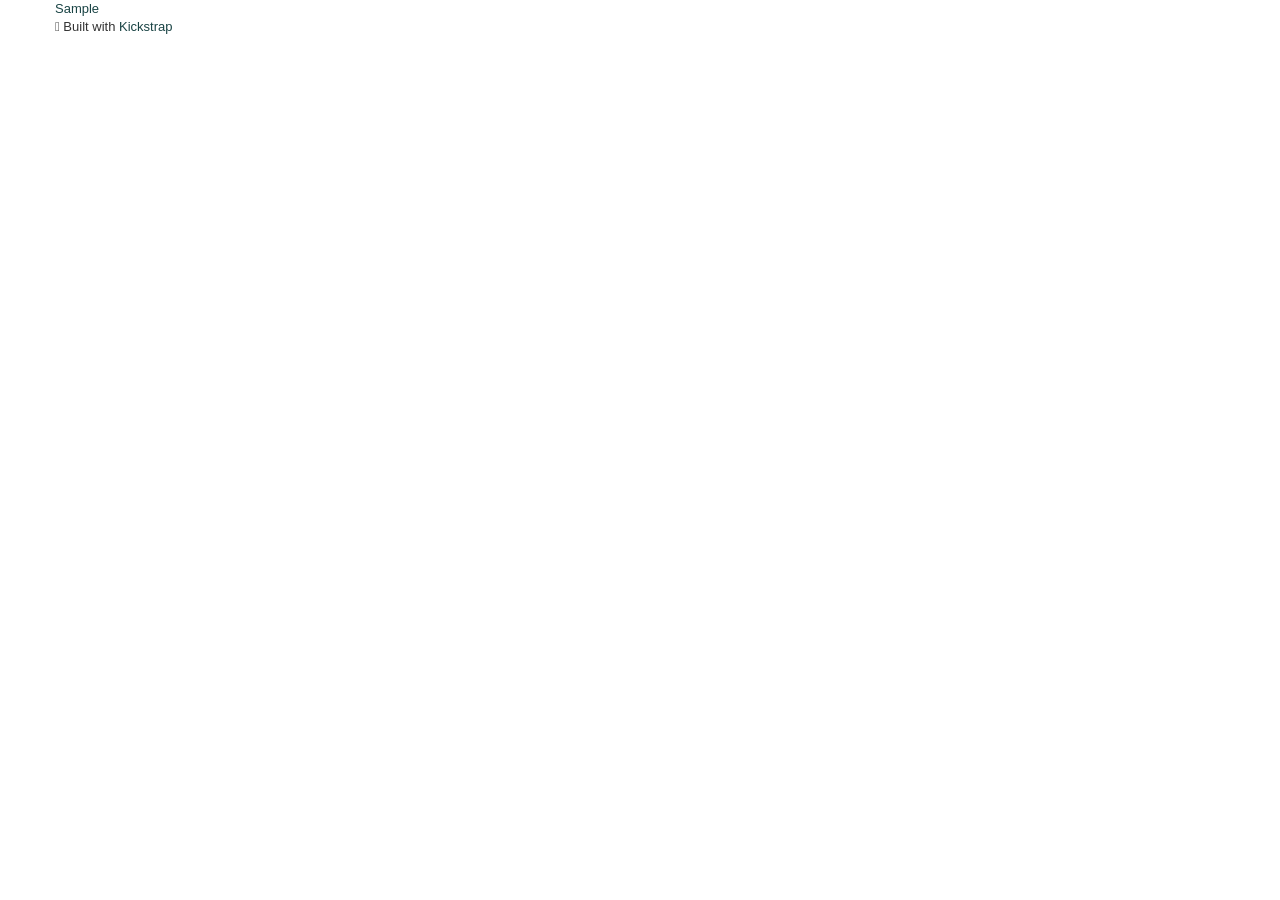
==== sample_index.html @ 60320b4e "Simple link fix in sample_index.html file" ====
<!doctype html>
<!-- paulirish.com/2008/conditional-stylesheets-vs-css-hacks-answer-neither/ -->
<!--[if lt IE 7]> <html class="no-js lt-ie9 lt-ie8 lt-ie7" lang="en"> <![endif]-->
<!--[if IE 7]>    <html class="no-js lt-ie9 lt-ie8" lang="en"> <![endif]-->
<!--[if IE 8]>    <html class="no-js lt-ie9" lang="en"> <![endif]-->
<!-- Consider adding a manifest.appcache: h5bp.com/d/Offline -->
<!--[if gt IE 8]><!--> <html class="no-js" lang="en"> <!--<![endif]-->
<head>
  <meta charset="utf-8">

  <!-- Use the .htaccess and remove these lines to avoid edge case issues.
       More info: h5bp.com/i/378 -->
  <meta http-equiv="X-UA-Compatible" content="IE=edge,chrome=1">
  <title></title>
  <meta name="description" content="">
  <!-- Mobile viewport optimized: h5bp.com/viewport -->
  <meta name="viewport" content="width=device-width, initial-scale=1.0, maximum-scale=1, user-scalable=no">
  <!-- Place favicon.ico and apple-touch-icon.png in the root directory: mathiasbynens.be/notes/touch-icons -->
  <link rel="stylesheet" href="css/bootstrap.css">
  <!-- More ideas for your head here: h5bp.com/d/head-Tips -->
  
  <!-- Want to try a different theme?
  	   If not using LESS compiler: Uncomment below
       and change to name of desired theme. (See docs) 	-->
  <!--link type="text/css" rel="stylesheet" href="extras/css/amelia.css" /-->

  <!-- All JavaScript at the bottom, except this Modernizr build.
       Modernizr enables HTML5 elements & feature detects for optimal performance.
       Create your own custom Modernizr build: www.modernizr.com/download/ -->
  <script src="extras/h5bp/js/libs/modernizr-2.5.3.min.js"></script>
</head>
<body>
  <!-- Prompt IE 6 users to install Chrome Frame. Remove this if you support IE 6.
       chromium.org/developers/how-tos/chrome-frame-getting-started -->
  <!--[if lt IE 7]>
    <link href="css/bootstrap.ie6.css" rel="stylesheet">
  	<p class=chromeframe>Your browser is <em>ancient!</em> <a href="http://browsehappy.com/">Upgrade to a different browser</a> or <a href="http://www.google.com/chromeframe/?redirect=true">install Google Chrome Frame</a> to experience this site.</p>
  <![endif]-->
<div class="container">  
  <header>

  </header>
  
  <div role="main">
    <a href="index.html">Sample</a>
  </div>
  
  <!-- JavaScript at the bottom for fast page loading -->

  <!-- Grab Google CDN's jQuery, with a protocol relative URL; fall back to local if offline -->
  <script src="//ajax.googleapis.com/ajax/libs/jquery/1.7.1/jquery.min.js"></script>
  <script>window.jQuery || document.write('<script src="extras/h5bp/js/libs/jquery-1.7.1.min.js"><\/script>')</script>
  <!-- scripts concatenated and minified via ant build script-->
  <script src="extras/prettify/prettify.js"></script>
  <script src="js/bootstrap.min.js"></script>
  
  <!-- end scripts-->
  
  <!-- If you'd rather pick and choose, comment the above and uncomment what you need below -->
  <!--script type="text/javascript" src="js/bootstrap-alert.min.js"></script-->
  <!--script type="text/javascript" src="js/bootstrap-button.min.js"></script-->
  <!--script type="text/javascript" src="js/bootstrap-carousel.min.js"></script-->
  <!--script type="text/javascript" src="js/bootstrap-collapse.min.js"></script-->
  <!--script type="text/javascript" src="js/bootstrap-dropdown.min.js"></script-->
  <!--script type="text/javascript" src="js/bootstrap-modal.min.js"></script-->
  <!--script type="text/javascript" src="js/bootstrap-modal.min.js"></script-->
  <!--script type="text/javascript" src="js/bootstrap-modal.min.js"></script-->
  <!--script type="text/javascript" src="js/bootstrap-popover.min.js"></script-->
  <!--script type="text/javascript" src="js/bootstrap-scrollspy.min.js"></script-->
  <!--script type="text/javascript" src="js/bootstrap-tab.min.js"></script-->
  <!--script type="text/javascript" src="js/bootstrap-tooltip.min.js"></script-->
  <!--script type="text/javascript" src="js/bootstrap-transition.min.js"></script-->
  <!--script type="text/javascript" src="js/bootstrap-typeahead.min.js"></script-->
  <!--script type="text/javascript" src=""></script-->
  
  <!-- end scripts -->

  <!-- Asynchronous Google Analytics snippet. Change UA-XXXXX-X to be your site's ID.
       mathiasbynens.be/notes/async-analytics-snippet -->

  <script type="text/javascript">
  // Use the modernizr.load() function to run polyfills for older browsers.
    Modernizr.load({

    });
  </script>
  <script>
    var _gaq=[['_setAccount','UA-XXXXX-X'],['_trackPageview']];
    (function(d,t){var g=d.createElement(t),s=d.getElementsByTagName(t)[0];
    g.src=('https:'==location.protocol?'//ssl':'//www')+'.google-analytics.com/ga.js';
    s.parentNode.insertBefore(g,s)}(document,'script'));
  </script>
    <footer>
    <p><i class="icon-github-sign"></i> Built with <a href="http://ajkochanowicz.github.com/Kickstrap/">Kickstrap</a></p>
  </footer>
</div>
  <!-- A little ie7- magic -->
  <script type="text/javascript"> $(function(){if($.browser.msie&&parseInt($.browser.version,10)===6){$('.row div[class^="span"]:last-child').addClass("last-child");$('[class="span"]').addClass("margin-left-20");$(':button[class="btn"], :reset[class="btn"], :submit[class="btn"], input[type="button"]').addClass("button-reset");$(":checkbox").addClass("input-checkbox");$('[class^="icon-"], [class=" icon-"]').addClass("icon-sprite");$(".pagination li:first-child a").addClass("pagination-first-child")}}) </script>
</body>
</html>
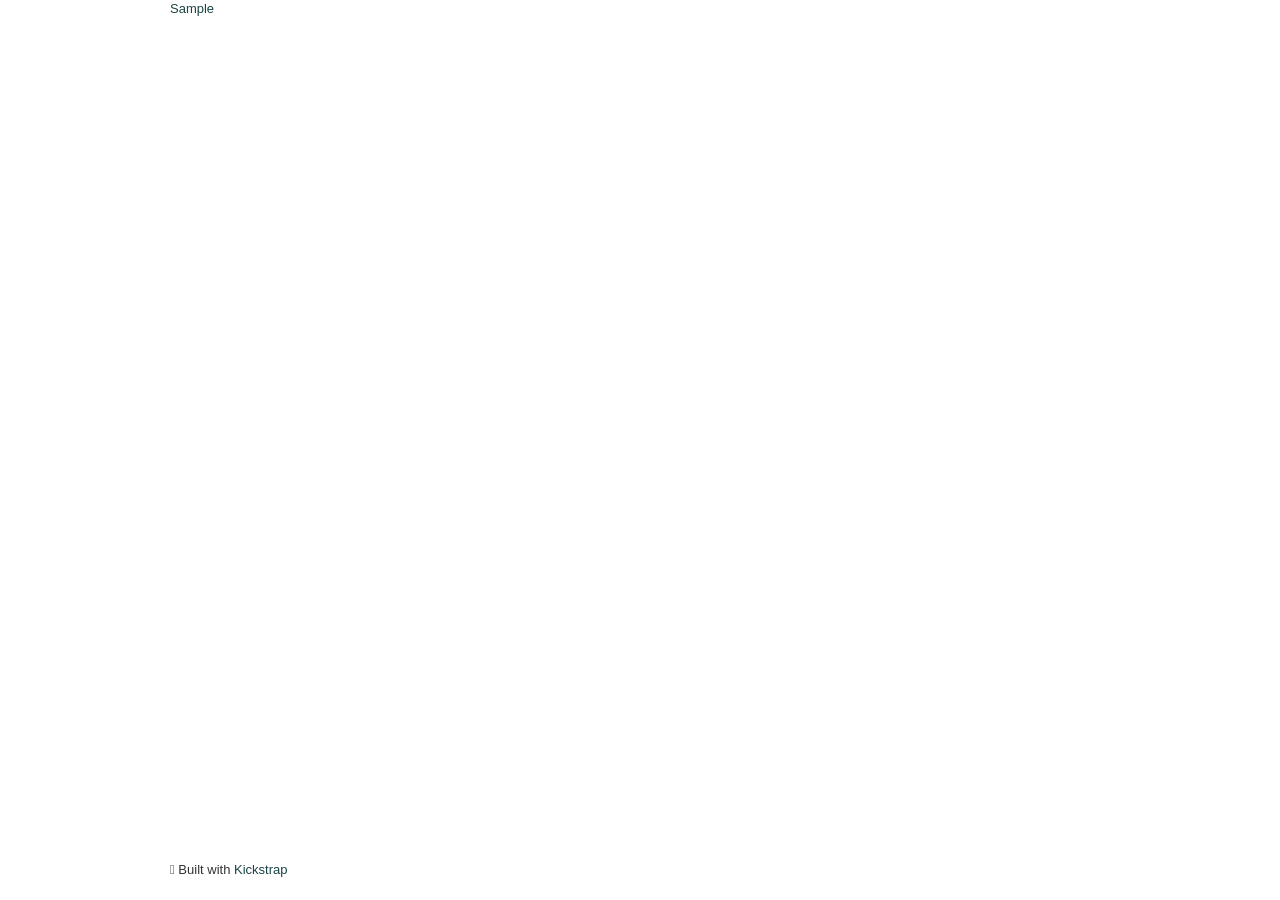
==== commit af7124ba: "Added sticky footer" ====
--- a/sample_index.html
+++ b/sample_index.html
@@ -19,10 +19,8 @@
   <link rel="stylesheet" href="css/bootstrap.css">
   <!-- More ideas for your head here: h5bp.com/d/head-Tips -->
   
-  <!-- Want to try a different theme?
-  	   If not using LESS compiler: Uncomment below
-       and change to name of desired theme. (See docs) 	-->
-  <!--link type="text/css" rel="stylesheet" href="extras/css/amelia.css" /-->
+  <!-- For the sticky footer -->
+	<!--[if !IE 7]><style type="text/css">#sf-wrapper {display:table;height:100%}</style><![endif]-->
 
   <!-- All JavaScript at the bottom, except this Modernizr build.
        Modernizr enables HTML5 elements & feature detects for optimal performance.
@@ -36,61 +34,65 @@
     <link href="css/bootstrap.ie6.css" rel="stylesheet">
   	<p class=chromeframe>Your browser is <em>ancient!</em> <a href="http://browsehappy.com/">Upgrade to a different browser</a> or <a href="http://www.google.com/chromeframe/?redirect=true">install Google Chrome Frame</a> to experience this site.</p>
   <![endif]-->
-<div class="container">  
-  <header>
+<div id="sf-wrapper"> 
+	<div class="container main"> 
+  	<header>
 
-  </header>
+  	</header>
   
-  <div role="main">
-    <a href="index.html">Sample</a>
-  </div>
-  
-  <!-- JavaScript at the bottom for fast page loading -->
-
-  <!-- Grab Google CDN's jQuery, with a protocol relative URL; fall back to local if offline -->
-  <script src="//ajax.googleapis.com/ajax/libs/jquery/1.7.1/jquery.min.js"></script>
-  <script>window.jQuery || document.write('<script src="extras/h5bp/js/libs/jquery-1.7.1.min.js"><\/script>')</script>
-  <!-- scripts concatenated and minified via ant build script-->
-  <script src="extras/prettify/prettify.js"></script>
-  <script src="js/bootstrap.min.js"></script>
-  
-  <!-- end scripts-->
-  
-  <!-- If you'd rather pick and choose, comment the above and uncomment what you need below -->
-  <!--script type="text/javascript" src="js/bootstrap-alert.min.js"></script-->
-  <!--script type="text/javascript" src="js/bootstrap-button.min.js"></script-->
-  <!--script type="text/javascript" src="js/bootstrap-carousel.min.js"></script-->
-  <!--script type="text/javascript" src="js/bootstrap-collapse.min.js"></script-->
-  <!--script type="text/javascript" src="js/bootstrap-dropdown.min.js"></script-->
-  <!--script type="text/javascript" src="js/bootstrap-modal.min.js"></script-->
-  <!--script type="text/javascript" src="js/bootstrap-modal.min.js"></script-->
-  <!--script type="text/javascript" src="js/bootstrap-modal.min.js"></script-->
-  <!--script type="text/javascript" src="js/bootstrap-popover.min.js"></script-->
-  <!--script type="text/javascript" src="js/bootstrap-scrollspy.min.js"></script-->
-  <!--script type="text/javascript" src="js/bootstrap-tab.min.js"></script-->
-  <!--script type="text/javascript" src="js/bootstrap-tooltip.min.js"></script-->
-  <!--script type="text/javascript" src="js/bootstrap-transition.min.js"></script-->
-  <!--script type="text/javascript" src="js/bootstrap-typeahead.min.js"></script-->
-  <!--script type="text/javascript" src=""></script-->
-  
-  <!-- end scripts -->
-
-  <!-- Asynchronous Google Analytics snippet. Change UA-XXXXX-X to be your site's ID.
-       mathiasbynens.be/notes/async-analytics-snippet -->
-
-  <script type="text/javascript">
-  // Use the modernizr.load() function to run polyfills for older browsers.
-    Modernizr.load({
-
-    });
-  </script>
-  <script>
-    var _gaq=[['_setAccount','UA-XXXXX-X'],['_trackPageview']];
-    (function(d,t){var g=d.createElement(t),s=d.getElementsByTagName(t)[0];
-    g.src=('https:'==location.protocol?'//ssl':'//www')+'.google-analytics.com/ga.js';
-    s.parentNode.insertBefore(g,s)}(document,'script'));
-  </script>
-    <footer>
+	  <div role="main">
+	    <a href="index.html">Sample</a>
+	  </div>
+	  
+	  <!-- JavaScript at the bottom for fast page loading -->
+	
+	  <!-- Grab Google CDN's jQuery, with a protocol relative URL; fall back to local if offline -->
+	  <script src="//ajax.googleapis.com/ajax/libs/jquery/1.7.1/jquery.min.js"></script>
+	  <script>window.jQuery || document.write('<script src="extras/h5bp/js/libs/jquery-1.7.1.min.js"><\/script>')</script>
+	  <!-- scripts concatenated and minified via ant build script-->
+	  <script src="extras/prettify/prettify.js"></script>
+	  <script src="js/bootstrap.min.js"></script>
+	  
+	  <!-- end scripts-->
+	  
+	  <!-- If you'd rather pick and choose, comment the above and uncomment what you need below -->
+	  <!--script type="text/javascript" src="js/bootstrap-alert.min.js"></script-->
+	  <!--script type="text/javascript" src="js/bootstrap-button.min.js"></script-->
+	  <!--script type="text/javascript" src="js/bootstrap-carousel.min.js"></script-->
+	  <!--script type="text/javascript" src="js/bootstrap-collapse.min.js"></script-->
+	  <!--script type="text/javascript" src="js/bootstrap-dropdown.min.js"></script-->
+	  <!--script type="text/javascript" src="js/bootstrap-modal.min.js"></script-->
+	  <!--script type="text/javascript" src="js/bootstrap-modal.min.js"></script-->
+	  <!--script type="text/javascript" src="js/bootstrap-modal.min.js"></script-->
+	  <!--script type="text/javascript" src="js/bootstrap-popover.min.js"></script-->
+	  <!--script type="text/javascript" src="js/bootstrap-scrollspy.min.js"></script-->
+	  <!--script type="text/javascript" src="js/bootstrap-tab.min.js"></script-->
+	  <!--script type="text/javascript" src="js/bootstrap-tooltip.min.js"></script-->
+	  <!--script type="text/javascript" src="js/bootstrap-transition.min.js"></script-->
+	  <!--script type="text/javascript" src="js/bootstrap-typeahead.min.js"></script-->
+	  <!--script type="text/javascript" src=""></script-->
+	  
+	  <!-- end scripts -->
+	
+	  <!-- Asynchronous Google Analytics snippet. Change UA-XXXXX-X to be your site's ID.
+	       mathiasbynens.be/notes/async-analytics-snippet -->
+	
+	  <script type="text/javascript">
+	  // Use the modernizr.load() function to run polyfills for older browsers.
+	    Modernizr.load({
+	
+	    });
+	  </script>
+	  <script>
+	    var _gaq=[['_setAccount','UA-XXXXX-X'],['_trackPageview']];
+	    (function(d,t){var g=d.createElement(t),s=d.getElementsByTagName(t)[0];
+	    g.src=('https:'==location.protocol?'//ssl':'//www')+'.google-analytics.com/ga.js';
+	    s.parentNode.insertBefore(g,s)}(document,'script'));
+	  </script>
+  </div><!-- End .container.main -->
+</div><!-- End #sf-wrapper -->
+<div class="container">
+  <footer id="footer">
     <p><i class="icon-github-sign"></i> Built with <a href="http://ajkochanowicz.github.com/Kickstrap/">Kickstrap</a></p>
   </footer>
 </div>
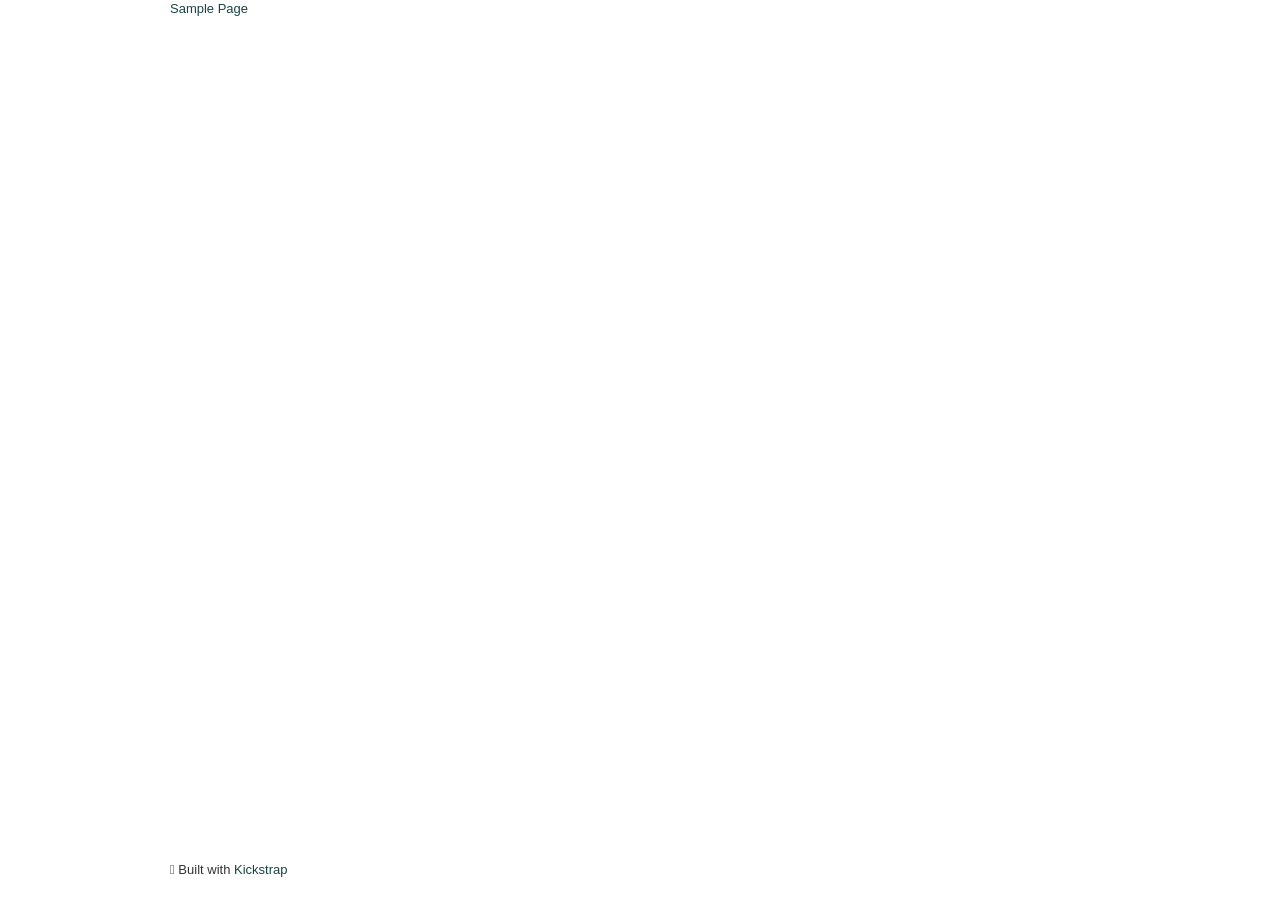
==== commit 8b211e8d: "Sticky footer improvements" ====
--- a/sample_index.html
+++ b/sample_index.html
@@ -41,7 +41,7 @@
   	</header>
   
 	  <div role="main">
-	    <a href="index.html">Sample</a>
+	    <a href="index.html">Sample Page</a>
 	  </div>
 	  
 	  <!-- JavaScript at the bottom for fast page loading -->
